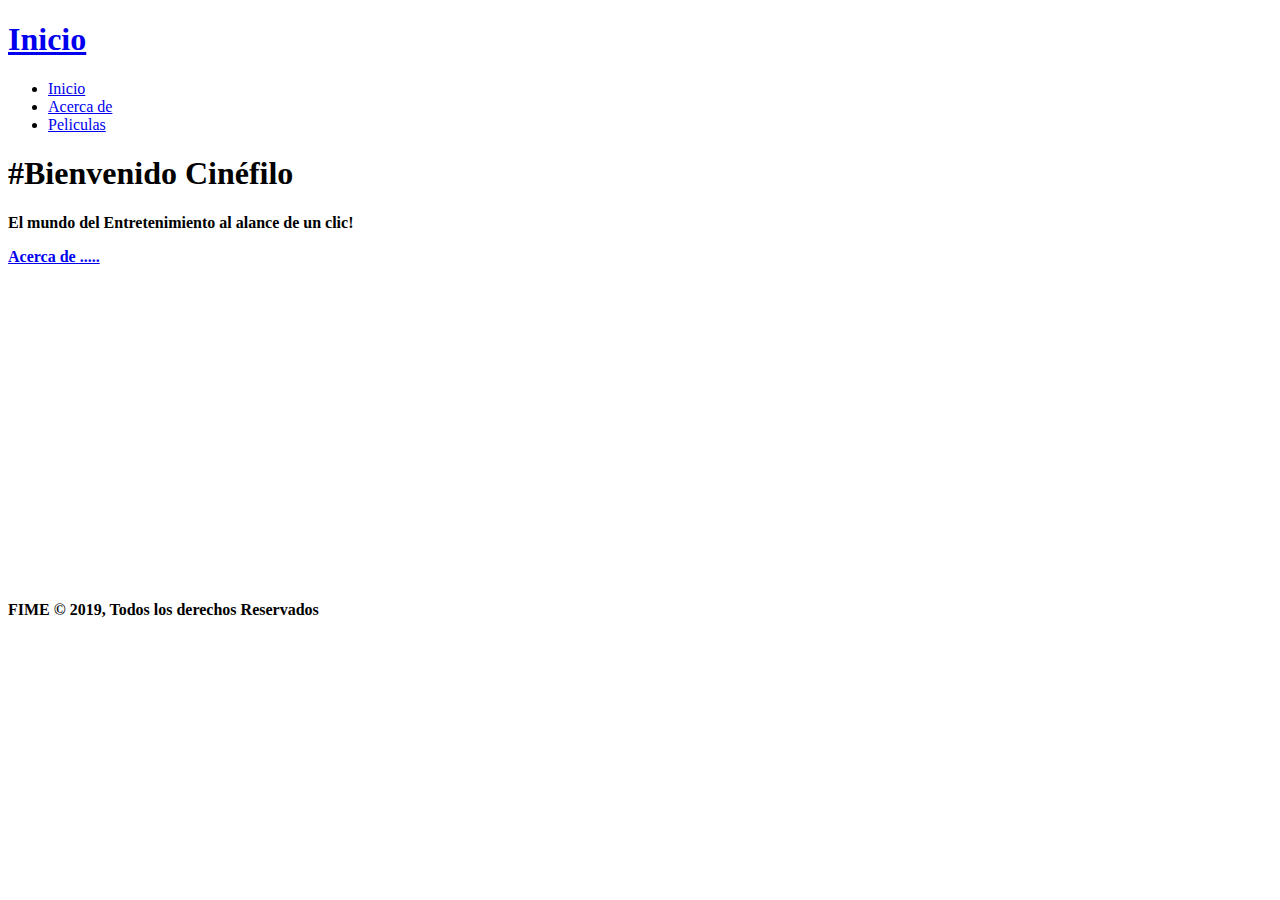
==== Cine/index.html @ 04b1fd05 "Add files via upload" ====
<!DOCTYPE html>
<html lang="en">
<head>
	<link rel="shortcut icon" type="image/x-icon" href="./Imagenes/icono.jpg">
	<meta charset="UTF-8">
	<meta name="viewport" content="width=device-width, initial-scale=1.0">
	<meta http-equiv="X-UA-Compatible" content="ie=edge">
	<meta name="description" content="FIME Educación Técnica">
	<meta name="keywords" content="university, facultad, ingenieria, mecanica, electrica">
	<title>CinePelicula</title>
	<link rel="stylesheet" href="https://use.fontawesome.com/releases/v5.7.2/css/all.css" integrity="sha384-fnmOCqbTlWIlj8LyTjo7mOUStjsKC4pOpQbqyi7RrhN7udi9RwhKkMHpvLbHG9Sr" crossorigin="anonymous">
	<link rel="stylesheet" type="text/css" href="./Styles.css">
</head>
<body>
	<header>
	
		<nav id="navbar">
		<div class="contenido">
		<h1 title="Bienvenido"><a href="./index.html">Inicio</a></h1>
			<ul>
			<li><a class="current" href="./index.html">Inicio</a></li>
			<li><a href="./about.html">Acerca de</a></li>
			<li><a href="./peliculas.html">Peliculas</a></li>
			</ul>
		</div>
		</nav>
		
		<div id="welcome">
			<div class="contenido">
				<div class="welcome-content">
					<h1><span class="text-primary">#Bienvenido</span> Cinéfilo</h1>
					<p class="lead"><b>El mundo del Entretenimiento<b> <span class="text-primary"><b> al alance de un clic! </b></span> </p>
					<a href="about.html" class="btn">Acerca de ..... </a>
				<center>
	    <iframe width="560" height="315" src="https://www.youtube.com/embed/kFQHeRTorpU" frameborder="0" allow="accelerometer; autoplay; encrypted-media; gyroscope; picture-in-picture" allowfullscreen></iframe>
		</center>
		
				</div>
			</div>
		</div>
		
		
		
		
		
		
		
		
		
		
		
	<div class="clr"></div>
  <footer id="main-footer">
    <p>FIME &copy; 2019, Todos los derechos Reservados</p>
  </footer>





</body>
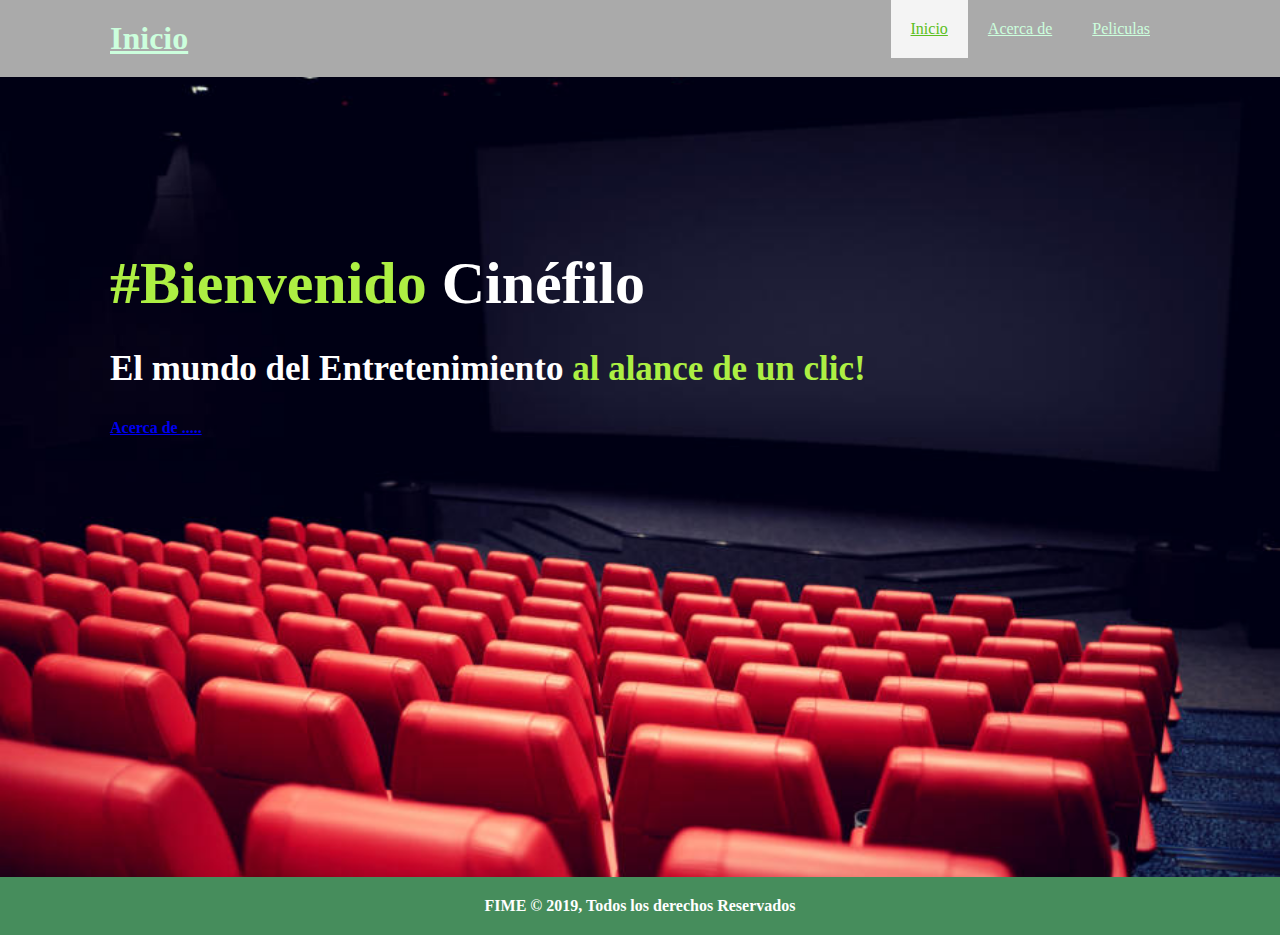
==== commit a2d2ede5: "Update index.html" ====
--- a/Cine/index.html
+++ b/Cine/index.html
@@ -9,7 +9,7 @@
 	<meta name="keywords" content="university, facultad, ingenieria, mecanica, electrica">
 	<title>CinePelicula</title>
 	<link rel="stylesheet" href="https://use.fontawesome.com/releases/v5.7.2/css/all.css" integrity="sha384-fnmOCqbTlWIlj8LyTjo7mOUStjsKC4pOpQbqyi7RrhN7udi9RwhKkMHpvLbHG9Sr" crossorigin="anonymous">
-	<link rel="stylesheet" type="text/css" href="./Styles.css">
+	<link rel="stylesheet" type="text/css" href="./styles.css">
 </head>
 <body>
 	<header>
--- a/Cine/styles.css
+++ b/Cine/styles.css
@@ -0,0 +1,278 @@
+/* Reiniciar */
+* {
+  margin: 0;
+  padding: 0;
+  box-sizing: border-box;
+}
+
+/* Contenido mantendrá el contenido centrado y con un máximo de ancho */
+h1, h2, h3 {
+  padding-bottom: 20px;
+}
+.text-primary {
+  color:#adef43;
+  
+}
+.lead {
+  font-size: 35px;
+  color: white;
+ 
+}
+.contenido {
+  margin: auto;
+  max-width: 1100px;
+  overflow: auto;
+  padding: 0 20px;
+}
+.bg-dark {
+  background: #215b33;
+  color: #fff;
+  
+}
+.box {
+  float: left;
+  width: 33.3%;
+  padding: 50px;
+  text-align: center;
+}
+
+.box i {
+  margin-bottom: 10px;
+}
+.bg-light {
+  background: #375CC8;
+  color: white;
+  padding-bottom: 10px;
+}
+.bg-primary {
+  background: #88A6FA;
+  color: #215b33;
+  padding-bottom: 10px;
+ }
+.clr {
+  clear: both;
+}
+.l-heading {
+  font-size: 40px;
+}
+
+.l-heading1 {
+  font-size: 40px;
+  text-align: center;
+  color: #dfe32a;
+}
+/* Padding */
+
+.py-1 { padding: 10px 0; }
+.py-2 { padding: 20px 0; }
+.py-3 { padding: 30px 0; }
+
+/* Navbar */
+ #navbar {
+   background: #aaaaaa;
+   color: #fff;
+   overflow: auto;
+ }
+
+#navbar a {
+  color: #cfd;
+}
+
+#navbar h1 {
+  float: left;
+  padding-top: 20px;
+}
+
+#navbar ul {
+  list-style: none;
+  float: right;
+}
+
+#navbar ul li{
+  float: left;
+}
+
+#navbar ul li a {
+  display: block;
+  padding: 20px;
+  text-align: center;
+}
+
+#navbar ul li a:hover,
+#navbar ul li a.current {
+  border-color: #3d8e33;
+  background: #f4f4f4;
+  color: #5BBF21;
+}
+
+/* Bienvenida */
+
+#welcome {
+  background: url('./Imagenes/fondo.jpg') no-repeat center center/cover;
+  height: 800px;
+  
+}
+#welcome1 {
+  background: url('./Imagenes/fondo.jpg') no-repeat center center/cover;
+  width: 100%;
+  height: 400px;
+}
+#welcome .welcome-content {
+  color: #fff;
+  text-align: justify;
+  padding-top: 170px;
+}
+
+#welcome1 .welcome-content1 {
+  color: #Faa;
+  text-align: justify;
+  padding-top: 20px;
+}
+
+#welcome .welcome-content h1 {
+  font-size: 60px;
+  line-height: 1.2em;
+}
+
+#welcome .welcome-content p {
+  padding-bottom: 20px;
+  line-height: 1.7em;
+}
+
+#welcome .container {
+  overflow: hidden !important;
+}
+
+/* Información Principal */
+
+#home-info {
+  
+  height: 400px;
+}
+
+#home-info .info-img {
+  float: center;
+  width: 0%;
+  background: url('https://via.placeholder.com/800x800') no-repeat  center cover;
+  min-height: 0%;
+}
+
+#home-info .info-content {
+  float: left;
+  width: 30%;
+  height: 70%;
+  text-align: center;
+  padding: 50px 30px;
+  overflow: hidden;
+}
+
+#home-info .info-content1 {
+  float: right;
+  width: 30%;
+  height: 70%;
+  text-align: center;
+  padding: 50px 30px;
+  overflow: hidden;
+}
+
+
+
+
+
+#home-info .info-content p {
+  padding-bottom: 30px;
+}
+#home-info .info-content1	 p {
+  padding-bottom: 30px;
+}
+
+
+/* Pie de página */
+
+#main-footer {
+  text-align: center;
+  background: #468d5c;
+  color: #fff;
+  padding: 20px;
+}
+/* Acerca de */
+
+#about-info .info-right {
+  float: right;
+  width: 30%;
+  min-height: 100%;
+}
+
+#about-info .info-right img {
+  display: block;
+  margin: auto;
+  width: 70%;
+  padding-bottom:10px;
+ 
+}
+
+#about-info .info-left {
+  float: left;
+  width: 50%;
+  min-height: 100%;
+}
+
+/* Forma de Contacto */
+
+#contact-form .form-group {
+  margin-bottom: 20px;
+}
+
+#contact-form label {
+  display: block;
+  margin-bottom: 5px;
+}
+
+#contact-form input,
+#contact-form textarea {
+  width: 100%;
+  padding: 10px;
+  border: 1px #ddd solid;
+}
+
+#contact-form textarea {
+  height: 200px;
+}
+
+#contact-form input:focus,
+#contact-form textarea:focus {
+  outline: none;
+  border-color: #5BBF21;
+}
+* Testimonos */
+#testimonials {
+  height: 600px;
+  background: url('../imagenes/photo-fime-2-sepia-bg.jpg') no-repeat center center/cover;
+  padding-top: 100px;
+}
+#testimonials1 {
+  height: auto;
+  background: url('../imagenes/fondo2.jpg') no-repeat center center/cover;
+  padding-top: 100px;
+}
+
+#testimonials h2 {
+  color: #fff;
+  text-align: center;
+  padding-bottom: 40px;
+}
+
+#testimonials .testimonial {
+  padding: 20px;
+  margin-bottom: 40px;
+  border-radius: 5px;
+  opacity: 0.9;
+}
+
+#testimonials .testimonial img {
+  width: 100px;
+  float: left;
+  margin-right: 20px;
+  border-radius: 50%;
+}
+
